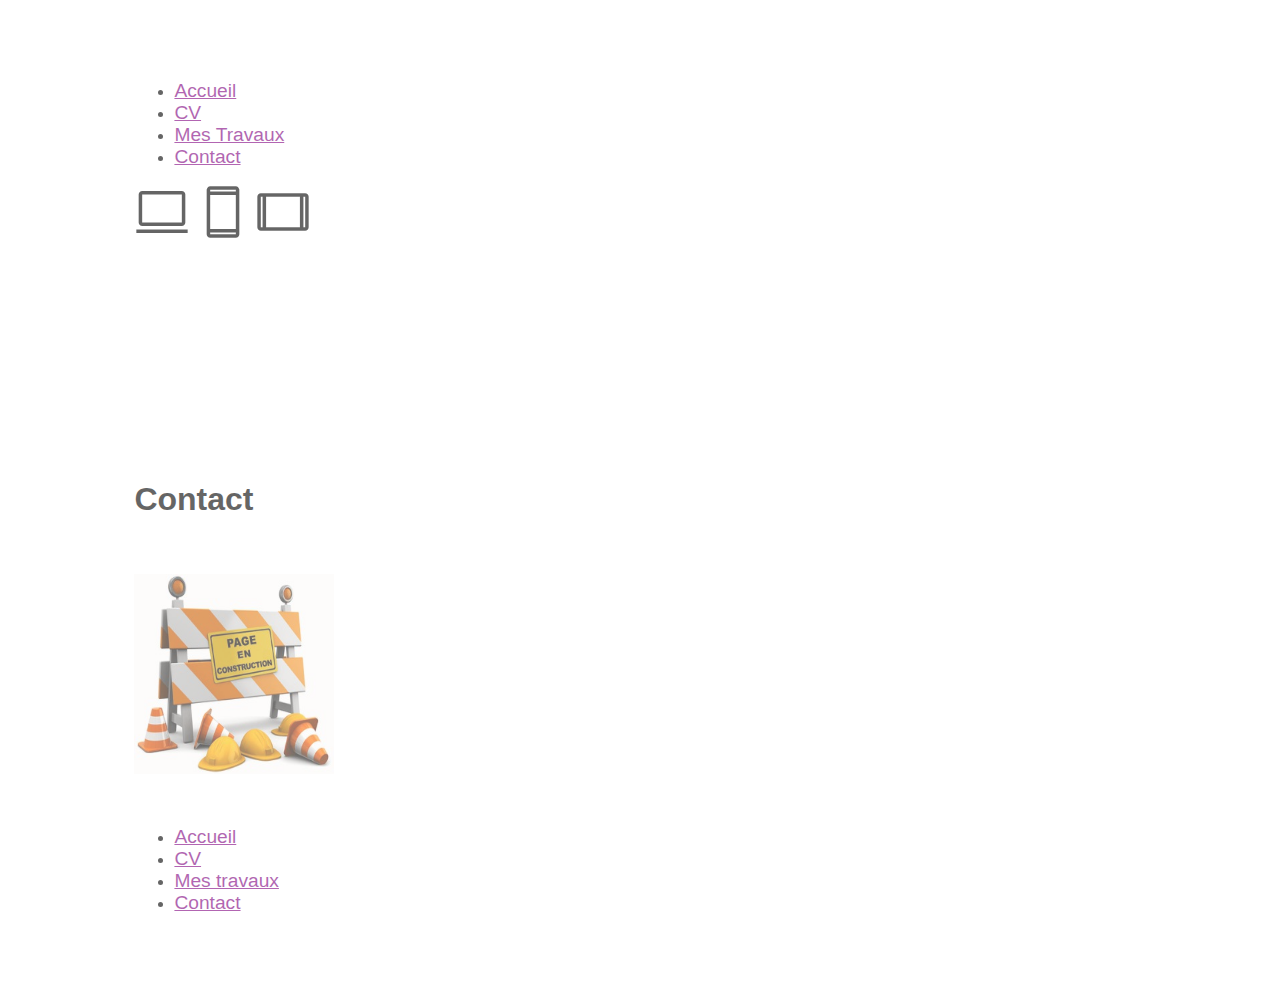
==== htmls/pageContact.html @ 6b06f080 "ajout de mise en ligne" ====
<!DOCTYPE html>
<!--auteur : Limard Goethe
date : 10/05/2023
objectif : site web cadre emploi-->

<html>
    <head>
        <meta charset="UTF-8">
        <meta http-equiv="X-UA-Compatible" content="IE=edge">
        <meta name="viewport" content="width=device-width, initial-scale=1.0, 
        shink-to-fit=no">
        <title>Hello Work</title>
        <!--debut css-->
        <link rel="stylesheet" href="https://cdn.jsdelivr.net/npm/bootstrap@4.6.2/dist/css/bootstrap.min.css" 
        integrity="sha384-xOolHFLEh07PJGoPkLv1IbcEPTNtaed2xpHsD9ESMhqIYd0nLMwNLD69Npy4HI+N" 
        crossorigin="anonymous">
        <link rel="stylesheet" 
        href="https://fonts.googleapis.com/css2?family=Material+Symbols+Outlined:opsz,wght,FILL,GRAD@20..48,100..700,0..1,-50..200" />
        <link rel="stylesheet" href="../style.css"/>
    </head>
    
    <body>
        <!--debut wrapper-->
        <div class="wrapper">
            <!--debut header-->
            <header>
                <div class="container">
                    <div class="row">
                        <div class="col-sm-6 col-md-10 col-lg-12">
                            <!--debut naviagation-->
                            <div class="navigation">
                                <ul class="nav justify-content-end">
                                    <li class="nav-item">
                                      <a class="nav-link active" href="../index.html">Accueil</a>
                                    </li>
                                    <li class="nav-item">
                                      <a class="nav-link active" href="pageCV.html">CV</a>
                                    </li>
                                    <li class="nav-item">
                                      <a class="nav-link active" href="pageMesTravaux.html">Mes Travaux</a>
                                    </li>
                                    <li class="nav-item">
                                      <a class="nav-link active" href="pageContact.html">Contact</a>
                                    </li>
                                  </ul>
                            </div>
                            <!--fin navigation-->
                            <div class="icone d-flex justify-content-center align-items-end">
                                <span class="material-symbols-outlined computer">
                                    computer
                                </span>
                                <span class="material-symbols-outlined smartphone">
                                    smartphone
                                </span>
                                <span class="material-symbols-outlined tablet">
                                    tablet
                                </span>
                            </div>
                        </div>
                    </div>
                </div>
                
            </header>

            <!--fin header-->
            <!--debut main-->
            <main>
                <div class="container">
                    <div class="row">
                        <div class="col-sm-6 col-md-10 col-lg-12">
                            <div class="main d-flex flex-column 
                            justify-content-start align-items-start">
                                <h1>Contact</h1><br/>
                                <p>
                                   <img src="../images/en-construction.jpg" 
                                   alt="page en-construction" 
                                   title="page en-construction" width="200" height="200"/>
                                </p>
                            </div>
                        </div>
                    </div>
                </div>
            </main>

            <!--fin main-->
            <!--debut footer-->
            <footer>
                <div class="container">
                    <div class="row">
                        <div class="col-sm-6 col-md-10 col-lg-12">
                            <div class="footer d-flex 
                            justify-content-start">

                               <div class="footer-navigation">
                                <ul class="nav justify-content-start align-items-basline">
                                    <li class="nav-item">
                                      <a class="nav-link active" href="../index.html">Accueil</a>
                                    </li>
                                    <li class="nav-item">
                                      <a class="nav-link active" href="pageCV.html">CV</a>
                                    </li>
                                    <li class="nav-item">
                                      <a class="nav-link active" href="pageMesTravaux.html">Mes travaux</a>
                                    </li>
                                    <li class="nav-item">
                                      <a class="nav-link active" href="pageContact.html">Contact</a>
                                    </li>
                                  </ul>
                            </div>
                            </div>
                        </div>
                    </div>
                </div>
            </footer>
            <!--fin footer-->
        </div>
        <!--fin wrapper-->
        <!--script de liaisons bootstrap-->
        <script src="https://cdn.jsdelivr.net/npm/jquery@3.5.1/dist/jquery.slim.min.js" integrity="sha384-DfXdz2htPH0lsSSs5nCTpuj/zy4C+OGpamoFVy38MVBnE+IbbVYUew+OrCXaRkfj" crossorigin="anonymous"></script>
        <script src="https://cdn.jsdelivr.net/npm/popper.js@1.16.1/dist/umd/popper.min.js" integrity="sha384-9/reFTGAW83EW2RDu2S0VKaIzap3H66lZH81PoYlFhbGU+6BZp6G7niu735Sk7lN" crossorigin="anonymous"></script>
        <script src="https://cdn.jsdelivr.net/npm/bootstrap@4.6.2/dist/js/bootstrap.min.js" integrity="sha384-+sLIOodYLS7CIrQpBjl+C7nPvqq+FbNUBDunl/OZv93DB7Ln/533i8e/mZXLi/P+" crossorigin="anonymous"></script>
    </body>
</html>
---- style.css ----
/*feuille de style*/

/*body*/
body{
    font-family: Arial, Helvetica, sans-serif;
    /*background-color: black;*/
    box-sizing: border-box;
    background: url(images/hologramme.jpg) no-repeat;
    background-size: cover;
    min-height: 100vh;
}
/*wrapper*/
.wrapper{
    width: 80%;
    margin:3% auto;
    padding-top: 2%;
    background-color:white;
    opacity: 0.6;
    border: 1px solid white;
    border-radius: 10px;
}

html{
    font-size: 1em;
}
.computer{  
    font-size: 3.5rem;
}
.smartphone{
    font-size: 3.5rem;
}
.tablet{
    font-size: 3.5rem;
}
/*debut header*/
.nav a{
    font-size: 1.2rem;
    color : purple;
}
.nav a:hover{
    color : orangered;
}
.icone
{
    height: 25vh;
    padding-bottom: 5%;
    /*background-color: aqua;*/
}

/*fin header/

/*debut main*/
.main{
    height: 35vh;
    /*background-color: aqua;*/
}
/*fin main*/

/*debut footer*/
footer{
    height:15vh;
    /*background-color: aqua;*/
}
.footer-navigation{
    margin-top: 3%;
}
/*fin footer*/
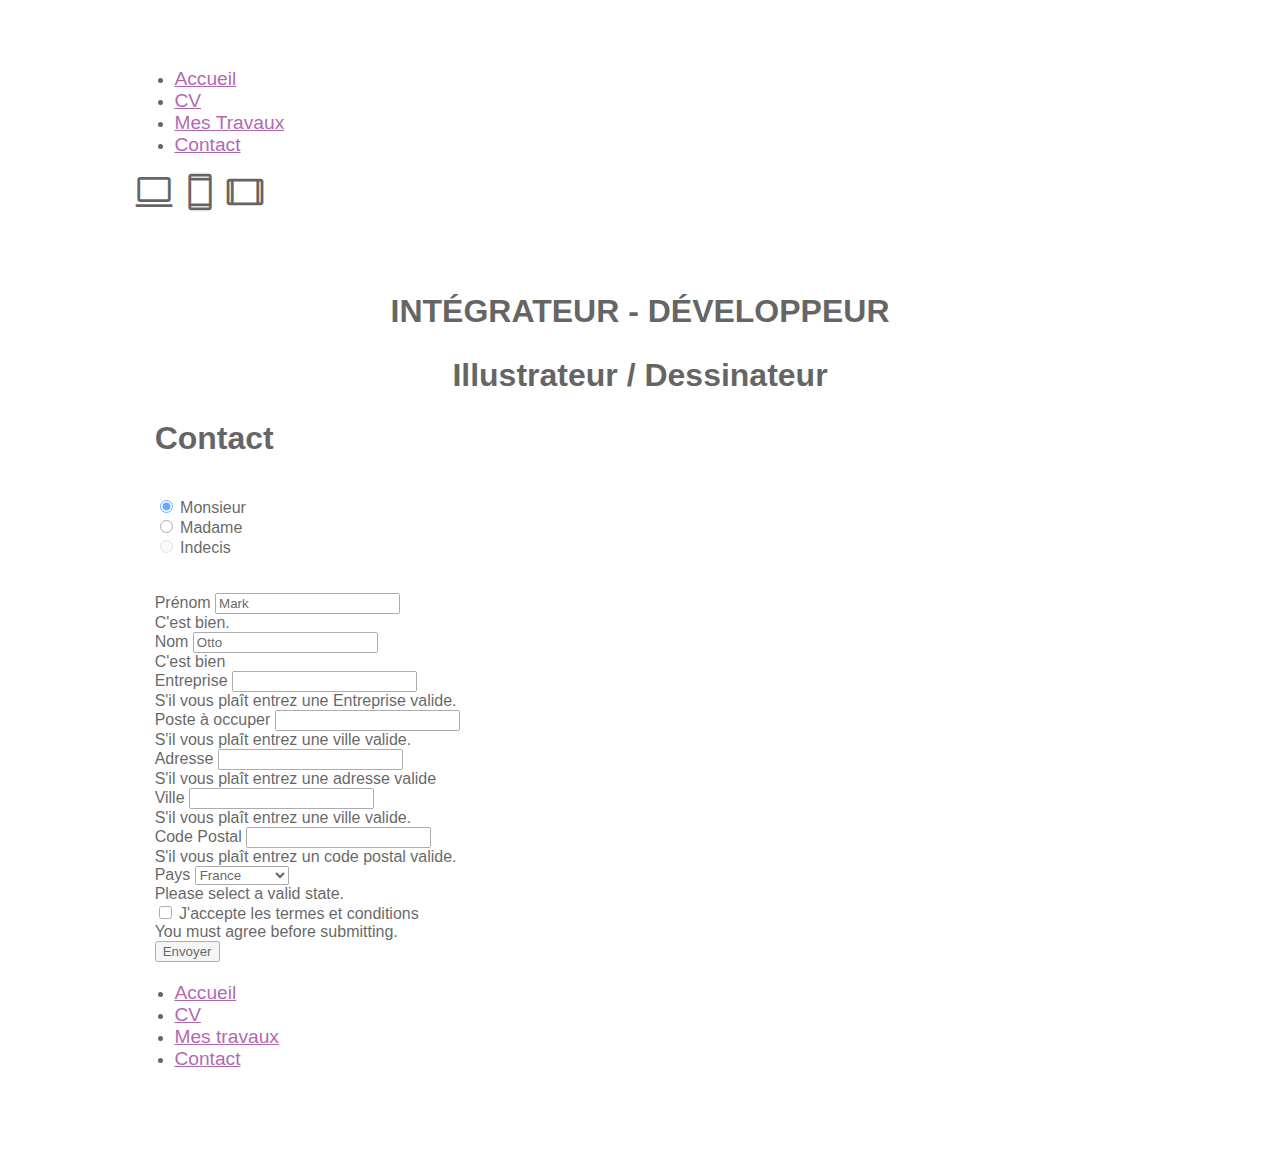
==== commit b040aea8: "mise à jour" ====
--- a/htmls/pageContact.html
+++ b/htmls/pageContact.html
@@ -56,6 +56,12 @@
                                     tablet
                                 </span>
                             </div>
+                             <!--div titre-->
+                             <div class="titre d-flex flex-column justify-content-center align-items-center">
+                                <h1 class="animH">INTÉGRATEUR - DÉVELOPPEUR</h1>
+                                <h2 id="animH1">Illustrateur / Dessinateur</h2>
+                            </div>
+                            <!--fin div titre-->
                         </div>
                     </div>
                 </div>
@@ -70,12 +76,167 @@
                         <div class="col-sm-6 col-md-10 col-lg-12">
                             <div class="main d-flex flex-column 
                             justify-content-start align-items-start">
-                                <h1>Contact</h1><br/>
-                                <p>
-                                   <img src="../images/en-construction.jpg" 
-                                   alt="page en-construction" 
-                                   title="page en-construction" width="200" height="200"/>
-                                </p>
+                            <h1>Contact</h1><br/>
+
+                            <!--debut formulaire-->
+                            <form action="mailto:goethelimard@gmail.com" class="needs-validation" novalidate  
+                                method="post" enctype="text/plain">
+                                <div class="form-check form-check-inline">
+                                    <input class="form-check-input" type="radio" name="sex" id="masculin" value="masculin" checked>
+                                    <label class="form-check-label" for="masculin">
+                                      Monsieur
+                                    </label>
+                                  </div>
+                                  <div class="form-check form-check-inline">
+                                    <input class="form-check-input" type="radio" name="sex" id="feminin" value="feminin">
+                                    <label class="form-check-label" for="feminin">
+                                      Madame
+                                    </label>
+                                  </div>
+                                  <div class="form-check form-check-inline">
+                                    <input class="form-check-input" type="radio" name="sex" id="indecis" value="indecis" disabled>
+                                    <label class="form-check-label" for="indecis">
+                                      Indecis
+                                    </label>
+                                </div><br/><br/>
+                                <div class="form-row">
+                                    <!--Prenom-->
+                                    <div class="col-md-6 mb-3">
+                                        <label for="validationCustom01">Prénom</label>
+                                        <input type="text" class="form-control" 
+                                        id="validationCustom01" value="Mark" name="Prenom" required>
+                                        <div class="valid-feedback">
+                                        C'est bien.
+                                        </div>
+                                    </div>
+                                    <!--fin Prenom-->
+                                    <!--Nom-->
+                                    <div class="col-md-6 mb-3">
+                                        <label for="validationCustom02">Nom</label>
+                                        <input type="text" class="form-control" 
+                                        id="validationCustom02" value="Otto" name="Nom" required>
+                                        <div class="valid-feedback">
+                                        C'est bien
+                                        </div>
+                                    </div>
+                                    <!--fin nom-->
+                                </div>
+                                <div class="form-row">
+                                    <!--Entreprise-->
+                                    <div class="col-md-6 mb-3">
+                                        <label for="validationCustom03">Entreprise</label>
+                                        <input type="text" class="form-control" 
+                                        id="validationCustom03" required name="Entreprise">
+                                        <div class="invalid-feedback">
+                                          S'il vous plaît entrez une Entreprise valide.
+                                        </div>
+                                    </div>
+                                    <!--fin Entreprise-->
+                                    <!--Poste-->
+                                    <div class="col-md-6 mb-3">
+                                        <label for="validationCustom03">Poste à occuper</label>
+                                        <input type="text" class="form-control" 
+                                        id="validationCustom03" name="Poste" required>
+                                        <div class="invalid-feedback">
+                                          S'il vous plaît entrez une ville valide.
+                                        </div>
+                                    </div>
+                                    <!--fin poste-->
+                                    <!--Adresse-->
+                                    <div class="col-md-6 mb-3">
+                                        <label for="validationCustom03">Adresse</label>
+                                        <input type="text" class="form-control" 
+                                        id="validationCustom03" name="Adresse" required>
+                                        <div class="invalid-feedback">
+                                          S'il vous plaît entrez une adresse valide
+                                        </div>
+                                    </div>
+                                    <!--fin Adresse-->
+                                    <!--Ville-->
+                                    <div class="col-md-6 mb-3">
+                                        <label for="validationCustom03">Ville</label>
+                                        <input type="text" class="form-control" 
+                                        id="validationCustom03"  name="Ville" required>
+                                        <div class="invalid-feedback">
+                                        S'il vous plaît entrez une ville valide.
+                                        </div>
+                                    </div>
+                                    <!--fin ville-->
+                                    <!--cp-->
+                                    <div class="col-md-3 mb-3">
+                                        <label for="validationCustom05">Code Postal</label>
+                                        <input type="text" class="form-control" 
+                                        id="validationCustom05" name="CP" required>
+                                        <div class="invalid-feedback">
+                                            S'il vous plaît entrez un code postal valide.
+                                        </div>
+                                    </div>
+                                    <!--fin cp-->
+                                    <!--Pays-->
+                                    <div class="col-md-3 mb-3">
+                                        <label for="validationCustom04">Pays</label>
+                                        <select class="custom-select" 
+                                        id="validationCustom04" name="Pays" required>
+                                        <option selected disabled value="france" name="franece">France</option>
+                                        <option value="allemagne" name="allemagne">Allemagne</option>
+                                        <option value="suisse" name="suisse">Suisse</option>
+                                        <option value="angleterre" name="angleterre">Angleterre</option>
+                                        
+                                        <option value="suede" name="suede">Suède</option>
+                                        <option value="pays-bas" name="pays-bas">Pays-Bas</option>
+                                        <option value="hollande" name="hollande">La Hollande</option>
+                                        <option value="norvege" name="norvege">La Norvège</option>
+                                        <option value="etats-unis" name="etats-unis">Etats-Unis</option>
+                                        <option value="canada" name="canada">Canada</option>
+                                        <option value="haiti" name="haiti">Haïti</option>
+                                        </select>
+                                        <div class="invalid-feedback">
+                                        Please select a valid state.
+                                        </div>
+                                    </div>
+                                    <!--fin pays-->
+                                </div>
+                                <!--Conditions-->
+                                <div class="form-group">
+                                    <div class="form-check">
+                                        <input class="form-check-input" type="checkbox" value="" id="invalidCheck" required>
+                                        <label class="form-check-label" for="invalidCheck">
+                                        J'accepte les termes et conditions
+                                        </label>
+                                        <div class="invalid-feedback">
+                                        You must agree before submitting.
+                                        </div>
+                                    </div>
+                                </div>
+                                <!--fin conditions-->
+                                <!--bouton-->
+                                <button class="btn btn-primary" type="submit">Envoyer</button>
+                                <!--fin bouton-->
+                              </form>
+                              <!--fin formulaire-->
+
+                              <!--debut script-->
+                              <script>
+                              // traitement du formulaire
+                              (function() {
+                                'use strict';
+                                window.addEventListener('load', function() {
+                                  // Fetch all the forms we want to apply custom Bootstrap validation styles to
+                                  var forms = document.getElementsByClassName('needs-validation');
+                                  // Loop over them and prevent submission
+                                  var validation = Array.prototype.filter.call(forms, function(form) {
+                                    form.addEventListener('submit', function(event) {
+                                      if (form.checkValidity() === false) {
+                                        event.preventDefault();
+                                        event.stopPropagation();
+                                      }
+                                      form.classList.add('was-validated');
+                                    }, false);
+                                  });
+                                }, false);
+                              })();
+                              </script>
+                              <!--fin script-->
                             </div>
                         </div>
                     </div>
--- a/style.css
+++ b/style.css
@@ -7,12 +7,12 @@
     box-sizing: border-box;
     background: url(images/hologramme.jpg) no-repeat;
     background-size: cover;
-    min-height: 100vh;
+    
 }
 /*wrapper*/
 .wrapper{
     width: 80%;
-    margin:3% auto;
+    margin:2% auto;
     padding-top: 2%;
     background-color:white;
     opacity: 0.6;
@@ -24,13 +24,13 @@
     font-size: 1em;
 }
 .computer{  
-    font-size: 3.5rem;
+    font-size: 2.5rem;
 }
 .smartphone{
-    font-size: 3.5rem;
+    font-size: 2.5rem;
 }
 .tablet{
-    font-size: 3.5rem;
+    font-size: 2.5rem;
 }
 /*debut header*/
 .nav a{
@@ -42,26 +42,53 @@
 }
 .icone
 {
-    height: 25vh;
-    padding-bottom: 5%;
+    height: 10vh;
+    padding-bottom: 1%;
+    font-size: 1.2rem;
     /*background-color: aqua;*/
 }
-
+.titre{
+    margin-bottom: 2%;
+}
+.titre h1, .titre h2{
+    font-size: 2rem;
+    font-weight: bolder;
+    text-align: center;
+}
 /*fin header/
 
 /*debut main*/
 .main{
-    height: 35vh;
+    /*height: 35vh;*/
     /*background-color: aqua;*/
+    margin: 2%;
 }
 /*fin main*/
 
 /*debut footer*/
-footer{
+.footer{
     height:15vh;
+    margin-bottom: 2%;
     /*background-color: aqua;*/
 }
 .footer-navigation{
-    margin-top: 3%;
+    margin-top: 1%;
 }
-/*fin footer*/+/*fin footer*/
+
+/*requete media */
+@media (max-width : 500px){
+    .wrapper{
+        width: 90%;
+    }
+    /*debut footer*/
+    .footer{
+        height:20vh;
+        /*background-color: red;*/
+    }
+    .footer-navigation{
+        margin-top: 5%;
+    }
+    /*fin footer*/
+}
+
